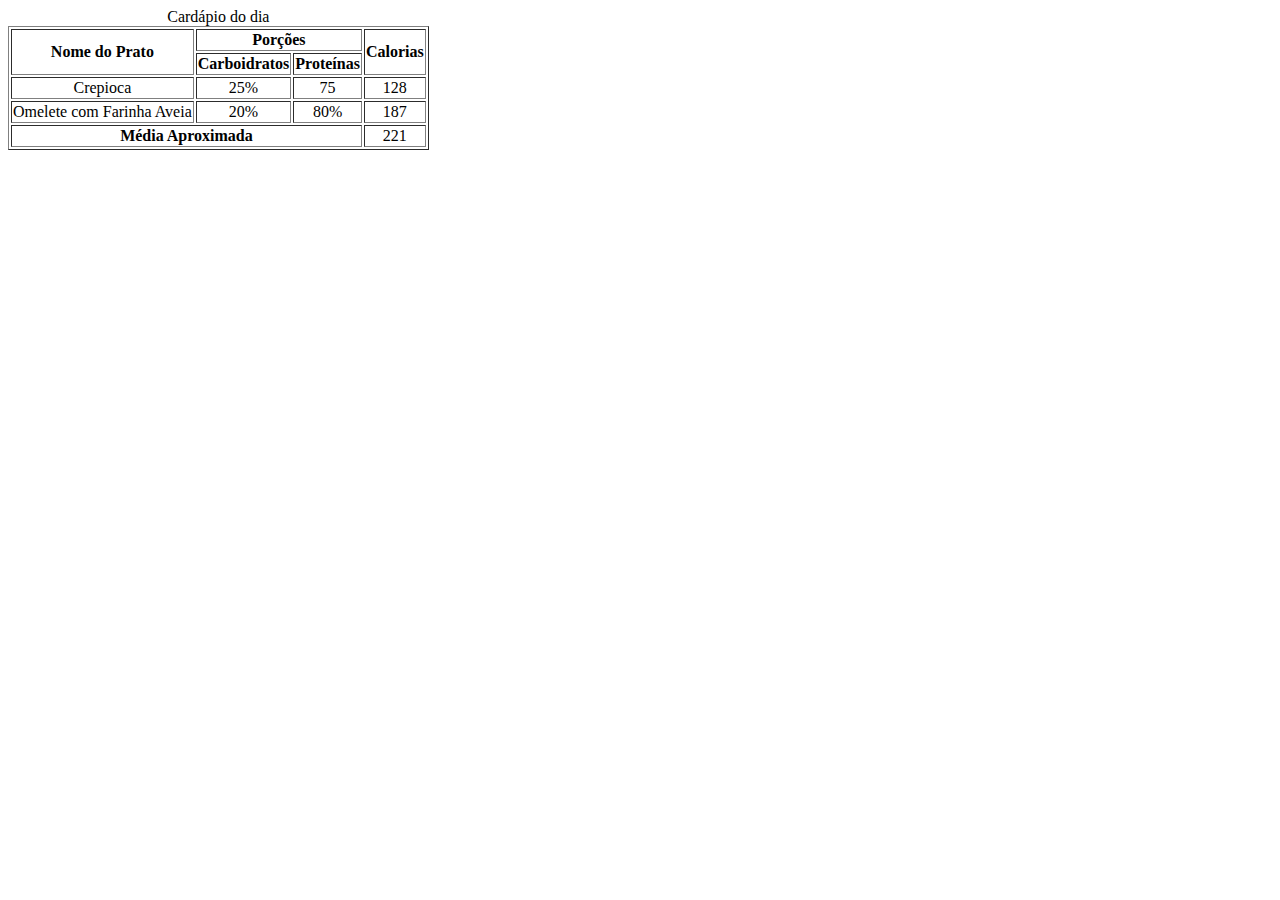
==== index.html @ 7d7da9d1 "Minha primeira página" ====
<!DOCTYPE html>
<!--Vitória Régia-->
<html lang="pt-br">

<head>
	<meta name="viewport" content="width=device-width, initial-scale=1" <meta charset="utf-8">

	<title>Tabelas</title>
</head>

<body>

	<table border="1" style="text-align:center">
		<caption>Cardápio do dia</caption>
		<thead>
			<tr>
				<th rowspan="2">Nome do Prato</th>
				<th colspan="2">Porções</th>
				<th rowspan="2">Calorias</th>
			</tr>
			<tr>
				<th>Carboidratos</th>
				<th>Proteínas</th>
			</tr>
		</thead>

		<tbody>
			<tr aling="center">
				<td>Crepioca</td>
				<td>25%</td>
				<td>75</td>
				<td>128</td>
			</tr>

			<tr aling="center">
				<td>Omelete com Farinha Aveia</td>
				<td>20%</td>
				<td>80%</td>
				<td>187</td>

			</tr>

			<tr aling="center">
				<th colspan="3">Média Aproximada</th>
				<td>221</td>
			</tr>
		</tbody>
	</table>
</body>
</html>
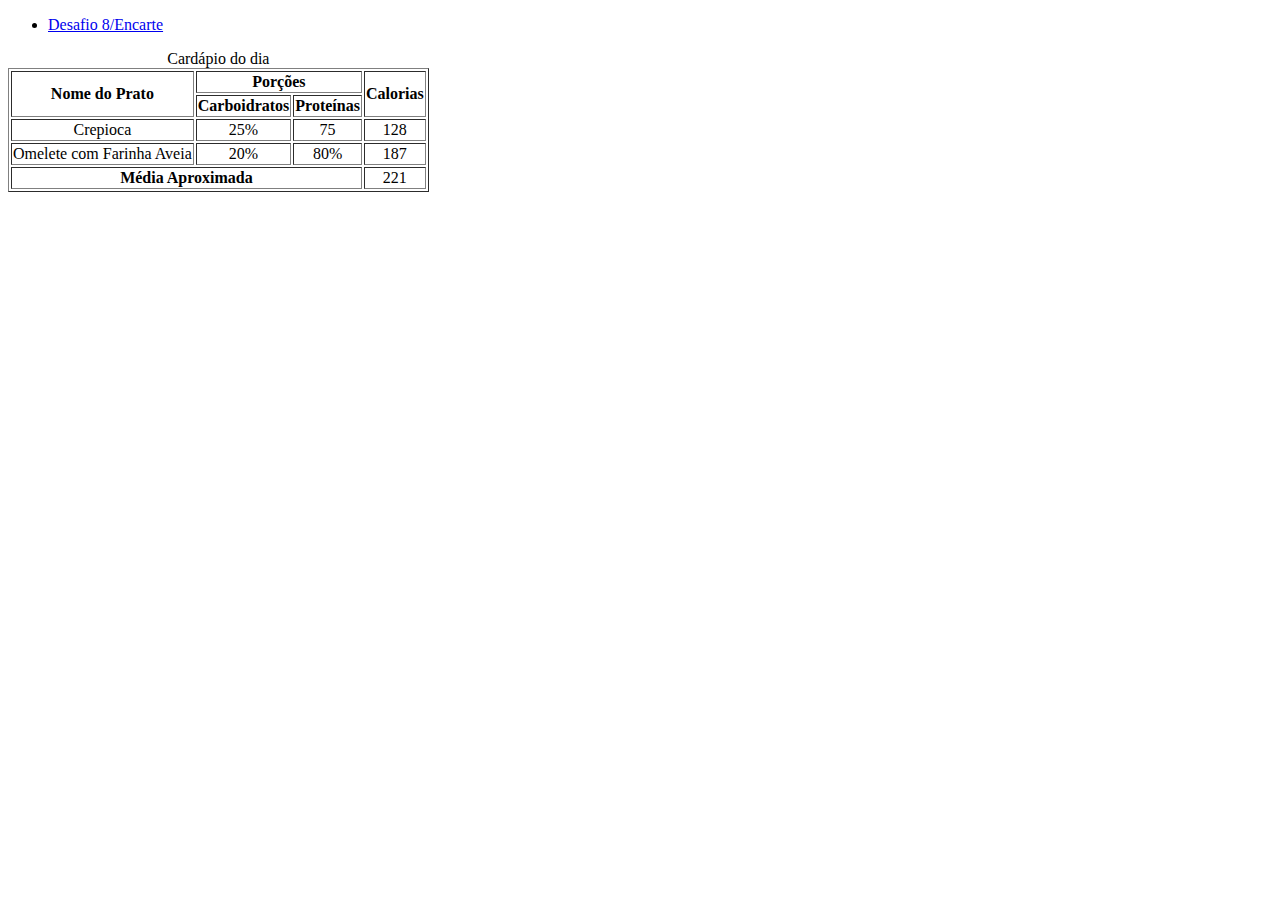
==== commit 46bf1d0b: "Update index.html" ====
--- a/index.html
+++ b/index.html
@@ -9,7 +9,13 @@
 </head>
 
 <body>
-
+	<ul>
+		<li><a href="index_vitoriaregia.html">
+		 Desafio 8/Encarte</a>
+		
+		</li>
+	</ul>
+	
 	<table border="1" style="text-align:center">
 		<caption>Cardápio do dia</caption>
 		<thead>
@@ -47,4 +53,4 @@
 		</tbody>
 	</table>
 </body>
-</html>+</html>
